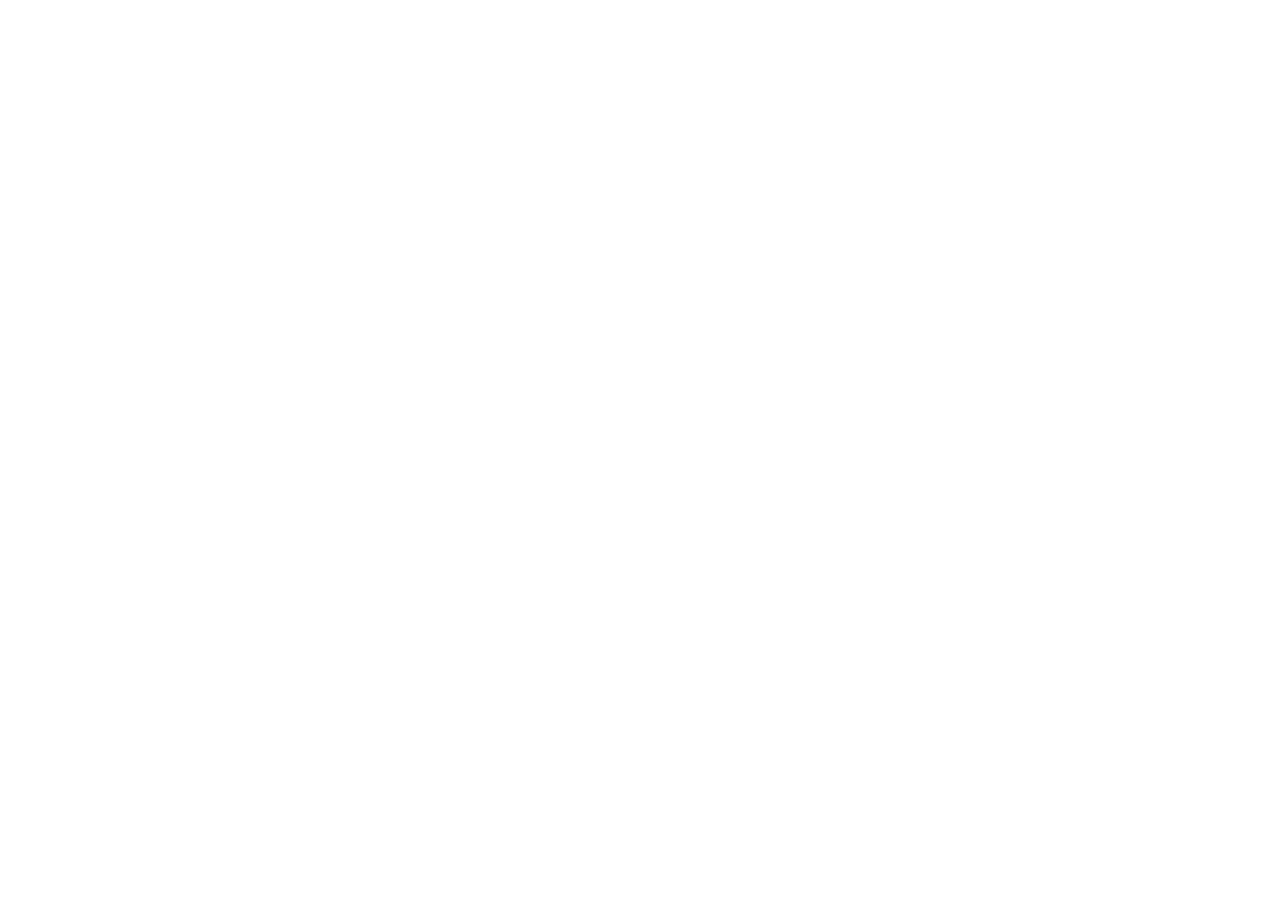
==== index.html @ 93c7e197 "aggiunto collegamento telecamera" ====
<!DOCTYPE html>
<html lang="en">
<head>
    <meta charset="UTF-8">
    <meta name="viewport" content="width=device-width, initial-scale=1.0">
    <title>Document</title>
    <link rel="stylesheet" href="index.css">
    <!-- link mediapipe -->
    <script src="https://cdn.jsdelivr.net/npm/@mediapipe/drawing_utils@0.1/drawing_utils.js" crossorigin="anonymous"></script>
    <script src="https://cdn.jsdelivr.net/npm/@mediapipe/holistic@0.1/holistic.js" crossorigin="anonymous"></script>
    <!-- <script src="https://cdn.jsdelivr.net/npm/@mediapipe/hands/hands.js"></script>
    <script src="https://cdn.jsdelivr.net/npm/@mediapipe/drawing_utils/drawing_utils.js"></script>
    <script src="https://cdn.jsdelivr.net/npm/@tensorflow/tfjs"></script> -->
</head>
<body>
   <video id="video" autoplay muted>

   </video>
   <script  src="index.js"></script>
   </body>
</html>
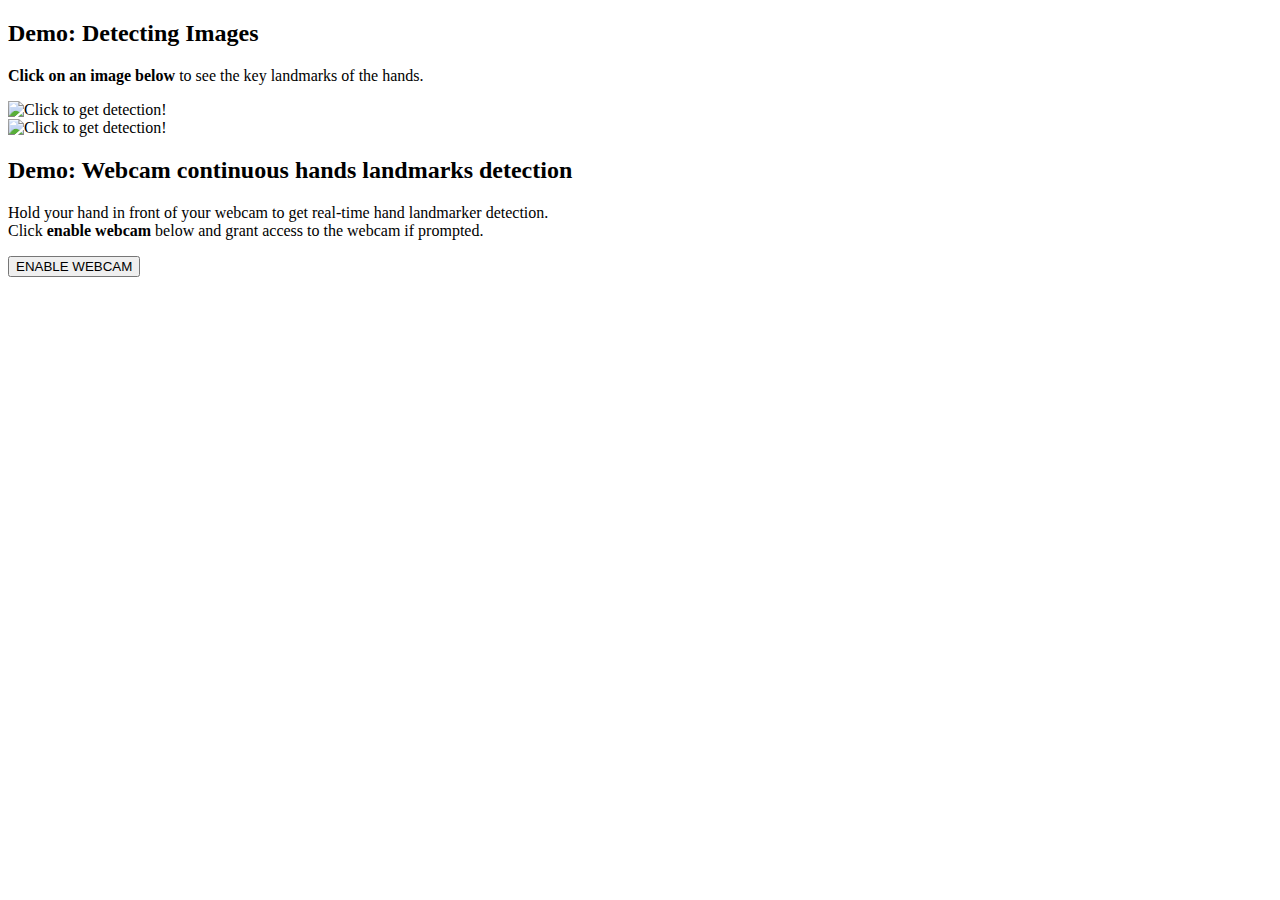
==== commit e084fcf6: "aggiunto rilevamento mano" ====
--- a/index.html
+++ b/index.html
@@ -3,19 +3,50 @@
 <head>
     <meta charset="UTF-8">
     <meta name="viewport" content="width=device-width, initial-scale=1.0">
-    <title>Document</title>
-    <link rel="stylesheet" href="index.css">
-    <!-- link mediapipe -->
-    <script src="https://cdn.jsdelivr.net/npm/@mediapipe/drawing_utils@0.1/drawing_utils.js" crossorigin="anonymous"></script>
-    <script src="https://cdn.jsdelivr.net/npm/@mediapipe/holistic@0.1/holistic.js" crossorigin="anonymous"></script>
-    <!-- <script src="https://cdn.jsdelivr.net/npm/@mediapipe/hands/hands.js"></script>
-    <script src="https://cdn.jsdelivr.net/npm/@mediapipe/drawing_utils/drawing_utils.js"></script>
-    <script src="https://cdn.jsdelivr.net/npm/@tensorflow/tfjs"></script> -->
+    <title>Hand Detection</title>
+    <head>
+        
+        <!-- css -->
+         <link rel="stylesheet" href="index.css">
+        <!-- metodo hands -->
+        <script src="https://cdn.jsdelivr.net/npm/@mediapipe/hands@0.4.1675469240/hands.min.js"></script>
+        <!-- per metodo camera  -->
+        <script src="https://cdn.jsdelivr.net/npm/@mediapipe/camera_utils@0.3.1675466862/camera_utils.min.js"></script>
+        <!-- permette di disegnare linee e nodi sulle mani -->
+        <script src="https://cdn.jsdelivr.net/npm/@mediapipe/drawing_utils@0.3.1675466124/drawing_utils.min.js"></script>
+      </head>
+    <script src="index2.js" defer></script>
 </head>
 <body>
-   <video id="video" autoplay muted>
+    <!-- <video id="video"  autoplay></video>
+    <canvas id="output_canvas" width="1000" height="480"></canvas> -->
 
-   </video>
-   <script  src="index.js"></script>
-   </body>
+
+    <section id="demos" class="invisible">
+        <h2>Demo: Detecting Images</h2>
+        <p><b>Click on an image below</b> to see the key landmarks of the hands.</p>
+    
+        <div class="detectOnClick">
+          <img src="https://assets.codepen.io/9177687/hand-ge4ca13f5d_1920.jpg" width="100%" crossorigin="anonymous" title="Click to get detection!" />
+        </div>
+        <div class="detectOnClick">
+          <img src="https://assets.codepen.io/9177687/couple-gb7cb5db4c_1920.jpg" width="100%" crossorigin="anonymous" title="Click to get detection!" />
+        </div>
+    
+        <h2>Demo: Webcam continuous hands landmarks detection</h2>
+        <p>Hold your hand in front of your webcam to get real-time hand landmarker detection.</br>Click <b>enable webcam</b> below and grant access to the webcam if prompted.</p>
+    
+        <div id="liveView" class="videoView">
+          <button id="webcamButton" class="mdc-button mdc-button--raised">
+            <span class="mdc-button__ripple"></span>
+            <span class="mdc-button__label">ENABLE WEBCAM</span>
+          </button>
+          <div style="position: relative;">
+            <video id="webcam" style="position: abso" autoplay playsinline></video>
+            <canvas class="output_canvas" id="output_canvas" style="position: absolute; left: 0px; top: 0px;"></canvas>
+          </div>
+        </div>
+      </section>
+</body>
 </html>
+
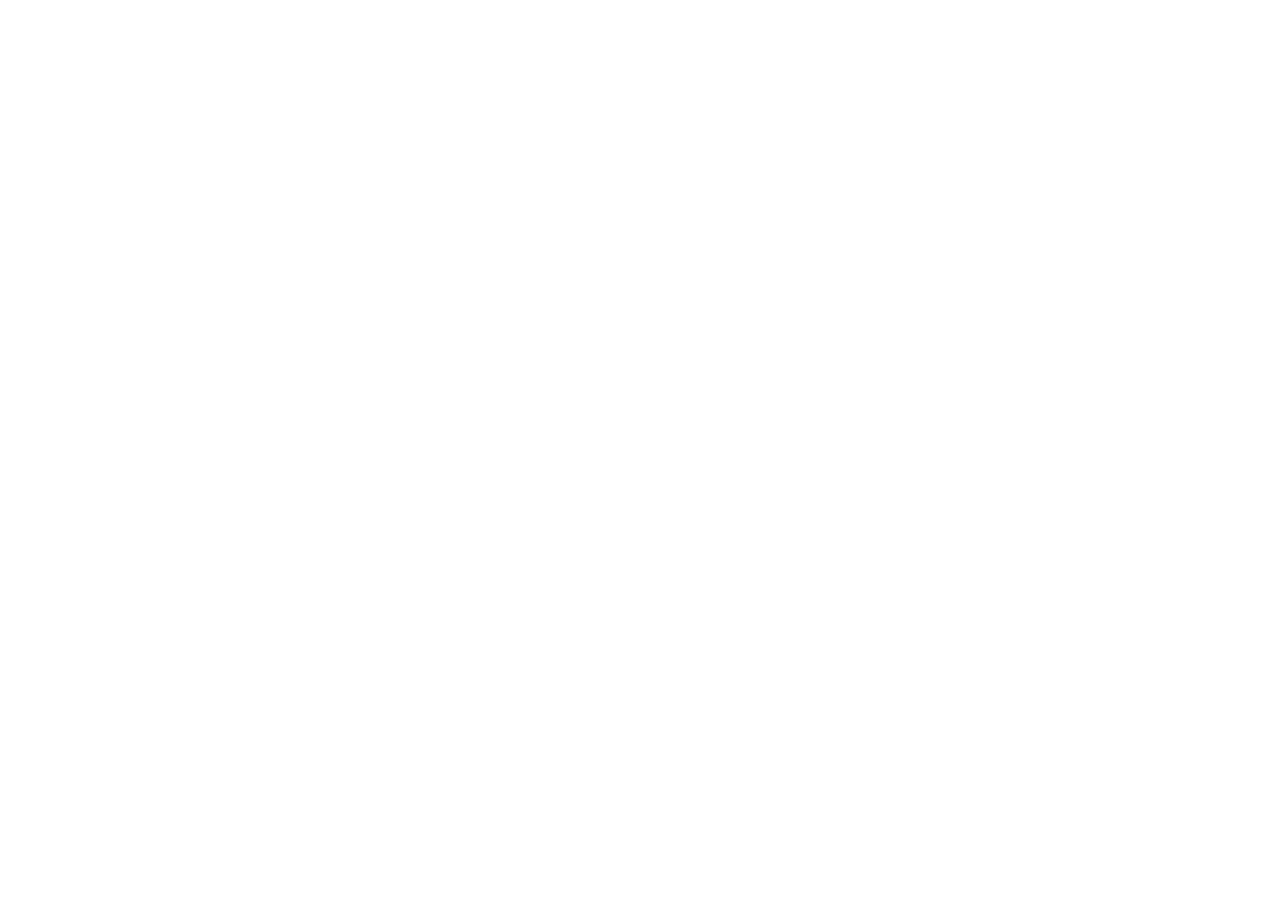
==== commit 7092809b: "aggiunto rilevamento mano" ====
--- a/index.html
+++ b/index.html
@@ -3,50 +3,17 @@
 <head>
     <meta charset="UTF-8">
     <meta name="viewport" content="width=device-width, initial-scale=1.0">
-    <title>Hand Detection</title>
-    <head>
-        
-        <!-- css -->
-         <link rel="stylesheet" href="index.css">
-        <!-- metodo hands -->
-        <script src="https://cdn.jsdelivr.net/npm/@mediapipe/hands@0.4.1675469240/hands.min.js"></script>
-        <!-- per metodo camera  -->
-        <script src="https://cdn.jsdelivr.net/npm/@mediapipe/camera_utils@0.3.1675466862/camera_utils.min.js"></script>
-        <!-- permette di disegnare linee e nodi sulle mani -->
-        <script src="https://cdn.jsdelivr.net/npm/@mediapipe/drawing_utils@0.3.1675466124/drawing_utils.min.js"></script>
-      </head>
-    <script src="index2.js" defer></script>
-</head>
+    <!-- metodo hands -->
+    <script src="https://cdn.jsdelivr.net/npm/@mediapipe/hands@0.4.1675469240/hands.min.js"></script>
+    <!-- per metodo camera  -->
+    <script src="https://cdn.jsdelivr.net/npm/@mediapipe/camera_utils@0.3.1675466862/camera_utils.min.js"></script>
+    <!-- permette di disegnare linee e nodi sulle mani -->
+    <script src="https://cdn.jsdelivr.net/npm/@mediapipe/drawing_utils@0.3.1675466124/drawing_utils.min.js"></script>
+    <title>rilevamento mano video</title>
+    </head>
 <body>
-    <!-- <video id="video"  autoplay></video>
-    <canvas id="output_canvas" width="1000" height="480"></canvas> -->
-
-
-    <section id="demos" class="invisible">
-        <h2>Demo: Detecting Images</h2>
-        <p><b>Click on an image below</b> to see the key landmarks of the hands.</p>
-    
-        <div class="detectOnClick">
-          <img src="https://assets.codepen.io/9177687/hand-ge4ca13f5d_1920.jpg" width="100%" crossorigin="anonymous" title="Click to get detection!" />
-        </div>
-        <div class="detectOnClick">
-          <img src="https://assets.codepen.io/9177687/couple-gb7cb5db4c_1920.jpg" width="100%" crossorigin="anonymous" title="Click to get detection!" />
-        </div>
-    
-        <h2>Demo: Webcam continuous hands landmarks detection</h2>
-        <p>Hold your hand in front of your webcam to get real-time hand landmarker detection.</br>Click <b>enable webcam</b> below and grant access to the webcam if prompted.</p>
-    
-        <div id="liveView" class="videoView">
-          <button id="webcamButton" class="mdc-button mdc-button--raised">
-            <span class="mdc-button__ripple"></span>
-            <span class="mdc-button__label">ENABLE WEBCAM</span>
-          </button>
-          <div style="position: relative;">
-            <video id="webcam" style="position: abso" autoplay playsinline></video>
-            <canvas class="output_canvas" id="output_canvas" style="position: absolute; left: 0px; top: 0px;"></canvas>
-          </div>
-        </div>
-      </section>
+        <video id="video"></video>
+        <canvas id="output_canvas" height="480px" width="1000px"></canvas>
+        <script src="index.js"></script>
 </body>
-</html>
-
+</html>